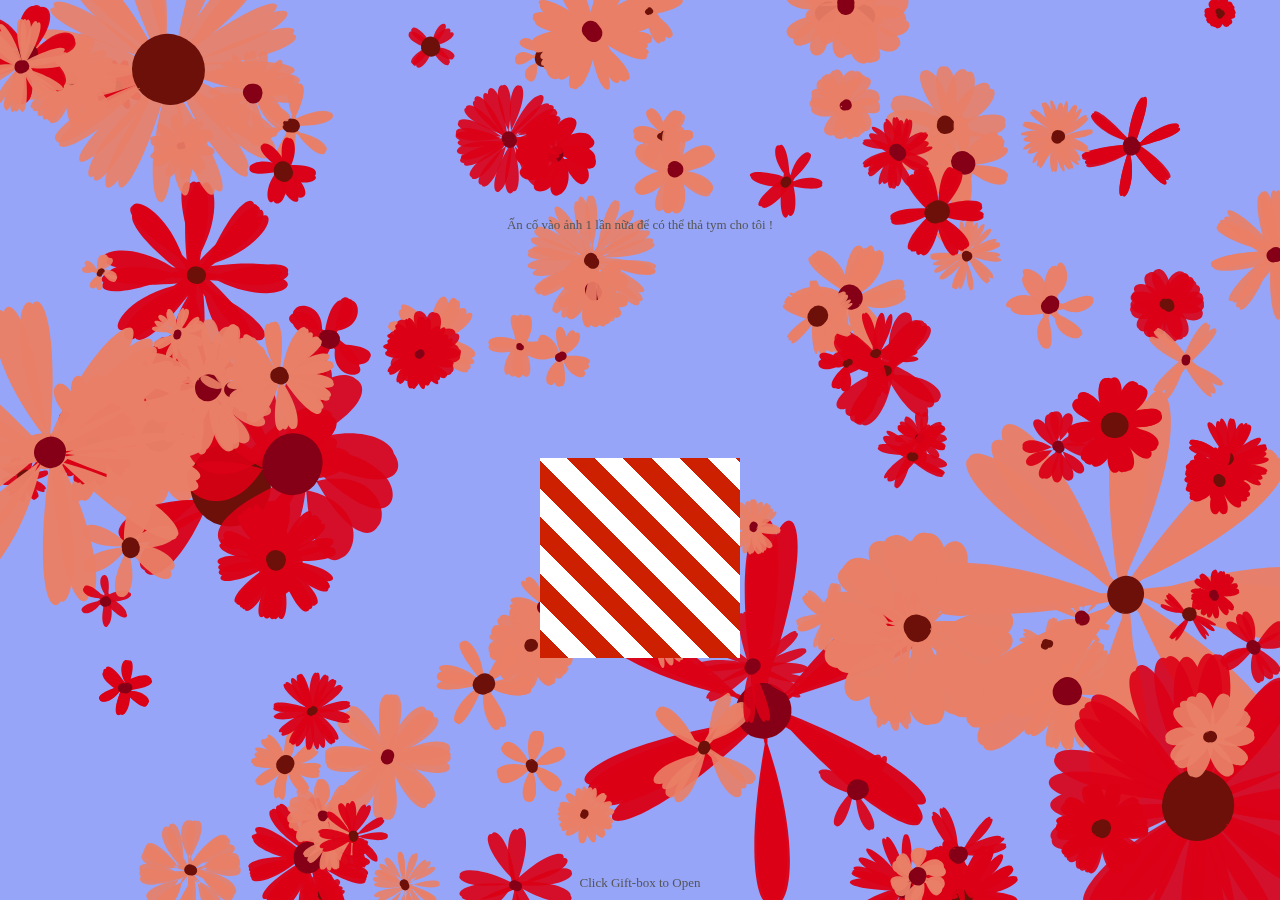
==== index.html @ 0602ebc4 "init project" ====
<html lang="en">
  <head>
    <meta charset="UTF-8" />
    <meta http-equiv="X-UA-Compatible" content="IE=edge" />
    <meta name="viewport" content="width=device-width, initial-scale=1.0" />
    <title>Woman's Dayy</title>
    <link rel="stylesheet" href="canvas.css" />
    <link rel="stylesheet" href="present.css" />
    <link rel="stylesheet" href="card.css" />
    <link rel="stylesheet" href="index.css" />
    <script src="jquery.js"></script>
  </head>
  <body>
    <div class="parent">
      <canvas id="canvas"></canvas>
      <section class="above-fold">
        <p class="info-text">Ấn cố vào ảnh 1 lần nữa để có thể thả tym cho tôi !</p>
        <div class="wrap-present">
          <div class="present-box" id="present">
            <div class="present">
              <div class="img-wrap" id="present-image"></div>
            </div>
            <div class="side front"></div>`
            <div class="side back"></div>
            <div class="side left"></div>
            <div class="side right"></div>
            <div class="side top">
              <span class="to">
                <span class="name" id="nametag"> </span>
              </span>
            </div>
            <div class="side bottom"></div>
          </div>
        </div>
        <p class="info-text">Click Gift-box to Open</p>
      </section>

      <div id="card">
        <h4 class="title-card">💘Trick lỏ💘</h4>

        <img
          src="../img/Screenshot 2023-11-29 142105.png"
          class="honey"
        />

        <h4 class="content-card">
          Happy Woman's Day !!.💘
        </h4>
      </div>
    </div>
    <audio autoplay loop  id="playAudio">
      <source src="../audio/RiverFlowsInYou-Yiruma-296757.mp3">
    </audio>
  </body>
  <script src="config.js"></script>
  <script src="canvas.js"></script>
  <script src="present.js"></script>
  <script>
    
  </script>
</html>
---- canvas.css ----
canvas {
    height: 100vh;
    width: 100vw;
  }
---- present.css ----
html, body {
  margin: 0;
}

.above-fold {
  height: 100vh;
  width: 100vw;
  padding: 0;
  margin: 0;
  perspective: 800px;
  perspective-origin: 50% 200px;
  display: flex;
  flex-wrap: wrap;
  position: relative;
}
.above-fold .info-text {
  width: 100%;
  display: block;
  text-align: center;
  margin: 0;
  padding: 0;
  color: #555;
  font-family: "Avenir";
  font-weight: 100;
  font-size: 13px;
  height: 25px;
  align-self: flex-end;
}

.wrap-present {
  width: 100%;
  display: flex;
  align-self: flex-end;
}

.present-box {
  transform-style: preserve-3d;
  width: 200px;
  height: 200px;
  margin: auto;
  -webkit-animation: rotate 11s alternate linear infinite;
          animation: rotate 11s alternate linear infinite;
  cursor: pointer;
}
.present-box:hover {
  -webkit-animation: staticFront 700ms ease forwards;
          animation: staticFront 700ms ease forwards;
}
.present-box.open {
  /*&>.side.top{
      opacity: .2;
  }*/
  -webkit-animation: zoomIn 1s ease-in forwards;
          animation: zoomIn 1s ease-in forwards;
  transform: rotateX(-103deg) rotateY(-180deg);
  transition: transform 400ms;
}
.present-box.open .present {
  pointer-events: auto;
  visibility: visible;
}
.present-box.open .present .img-wrap {
  opacity: 1;
  transition: transform 600ms 800ms, opacity 800ms 200ms;
  transform: translateZ(0px);
}
.present-box.open > .side {
  opacity: 0.3;
  transition: opacity 500ms 600ms;
}
.present-box.open > .side.back {
  opacity: 0.7;
  transform: translateZ(-101px) rotateY(180deg);
}
.present-box.open > .side.front {
  transition: transform 800ms 0s, opacity 500ms 600ms, width 600ms 600ms;
  transform: translateZ(100px) rotateY(190deg) translateX(0px);
  transform-origin: 0% 0%;
  opacity: 0.3;
  width: 0;
}

.present-box .present {
  position: absolute;
  width: 200px;
  height: 200px;
  z-index: 50;
  transform: rotateY(-180deg) rotateX(180deg) translateZ(-100px);
  display: flex;
  perspective: 600px;
  pointer-events: none;
  visibility: hidden;
}
.present-box .present > .img-wrap {
  width: 200px;
  align-self: center;
  transition: transform 400ms;
  opacity: 0;
  transform: translateZ(-80px);
}
.present-box .present > .img-wrap a {
  transition: transform 300ms;
  position: relative;
  display: block;
  transform: scale(0.94);
}
.present-box .present > .img-wrap a:hover {
  transform: scale(1);
}
.present-box .present > .img-wrap img {
  max-width: 100%;
  height: auto;
}

.present-box > .side {
  width: 200px;
  height: 200px;
  position: absolute;
  display: block;
  background: repeating-linear-gradient(45deg, #cc2000, #cc2000 20px, #ffffff 20px, #ffffff 40px);
  top: 0;
  left: 0;
  transition: transform 400ms;
}
.present-box > .side.back {
  transform: translateZ(-100px) rotateY(180deg);
}
.present-box > .side.right {
  transform: rotateY(-270deg) translateX(100px);
  transform-origin: top right;
}
.present-box > .side.left {
  transform: rotateY(270deg) translateX(-100px);
  transform-origin: center left;
}
.present-box > .side.top {
  transform: rotateX(-90deg) translateY(-100px);
  transform-origin: top center;
  transform-style: preserve-3d;
  perspective: 100px;
  text-align: center;
}
.present-box > .side.top .to {
  display: inline-block;
  font-family: cursive;
  position: relative;
  padding: 10px 10px 30px 10px;
  border: 5px dotted #ff6666;
  border-width: 2px;
  background: #fff;
  margin: auto;
  transform: translateZ(-2px) translateY(50px);
}
.present-box > .side.top .to:after {
  content: attr(data-before);
  display: inline-block;
  transform: rotateY(180deg);
  color: #990000;
}
.present-box > .side.top .to .name {
  display: block;
  position: absolute;
  transform: translateY(20px) rotateY(180deg) translateX(10px);
  text-align: center;
  width: 100%;
  font-size: 1.1rem;
  color: green;
}
.present-box > .side.bottom {
  transform: rotateX(90deg) translateY(100px);
  transform-origin: bottom center;
}
.present-box > .side.front {
  transform: translateZ(100px);
}

@-webkit-keyframes rotate {
  100% {
    transform: rotateY(-360deg) rotateX(180deg);
  }
}

@keyframes rotate {
  100% {
    transform: rotateY(-360deg) rotateX(180deg);
  }
}
@-webkit-keyframes staticFront {
  100% {
    transform: rotateX(-100deg) rotateY(-180deg);
  }
}
@keyframes staticFront {
  100% {
    transform: rotateX(-100deg) rotateY(-180deg);
  }
}
@-webkit-keyframes zoomIn {
  50% {
    transform: rotateX(-143deg) rotateY(-180deg) translateZ(-15px);
  }
  100% {
    transform: rotateX(-167deg) rotateY(-180deg) translateZ(-15px) scale(1.2);
  }
}
@keyframes zoomIn {
  50% {
    transform: rotateX(-143deg) rotateY(-180deg) translateZ(-15px);
  }
  100% {
    transform: rotateX(-167deg) rotateY(-180deg) translateZ(-15px) scale(1.2);
  }
}
---- card.css ----
#card {
    margin: 8%;
    position: absolute;
    height: auto;
    width: 350px;
    border-radius: 10px;
    background-color: white;
    background-image: url("https://image.freepik.com/free-vector/open-gift-box-with-heart-shape-confetti-burst-explosion-3d-valentines-day-romantic-gift_165143-438.jpg");
    background-size: 50vh, 70vh;
    box-shadow: 0px 0px 20px red;
    transform: rotate(5deg);
    top: 0px;
    opacity: 0;
    left: -200%;
}

.honey {
    margin: auto;
    padding: 5%;
    display: block;
    border-radius: 50%;
    box-shadow: 0 4px 8px 0 red;
    width: 100px;
    height: 100px;
    object-fit: cover;
}

h4 {
    text-align: center;
    -webkit-text-fill-color: rgba(0, 200, 200, 0.1);
    -webkit-background-clip: text;
    background-image: url("https://i.pinimg.com/originals/20/21/7f/20217f7fa2c9701b8128d8fb153a4db9.gif");
    font-family: 'Allura', cursive;
    padding: -2%;
    font-size: 19px;
    overflow: hidden;
}

.card-show{
    opacity: 1 !important;
    left: 0 !important;
    transition: all 4s;
}
---- index.css ----
.parent{
    position: relative;
}

.above-fold{
    position: absolute;
    top: 50%;
    left: 50%;
    transform: translate(-50%, -50%);
}
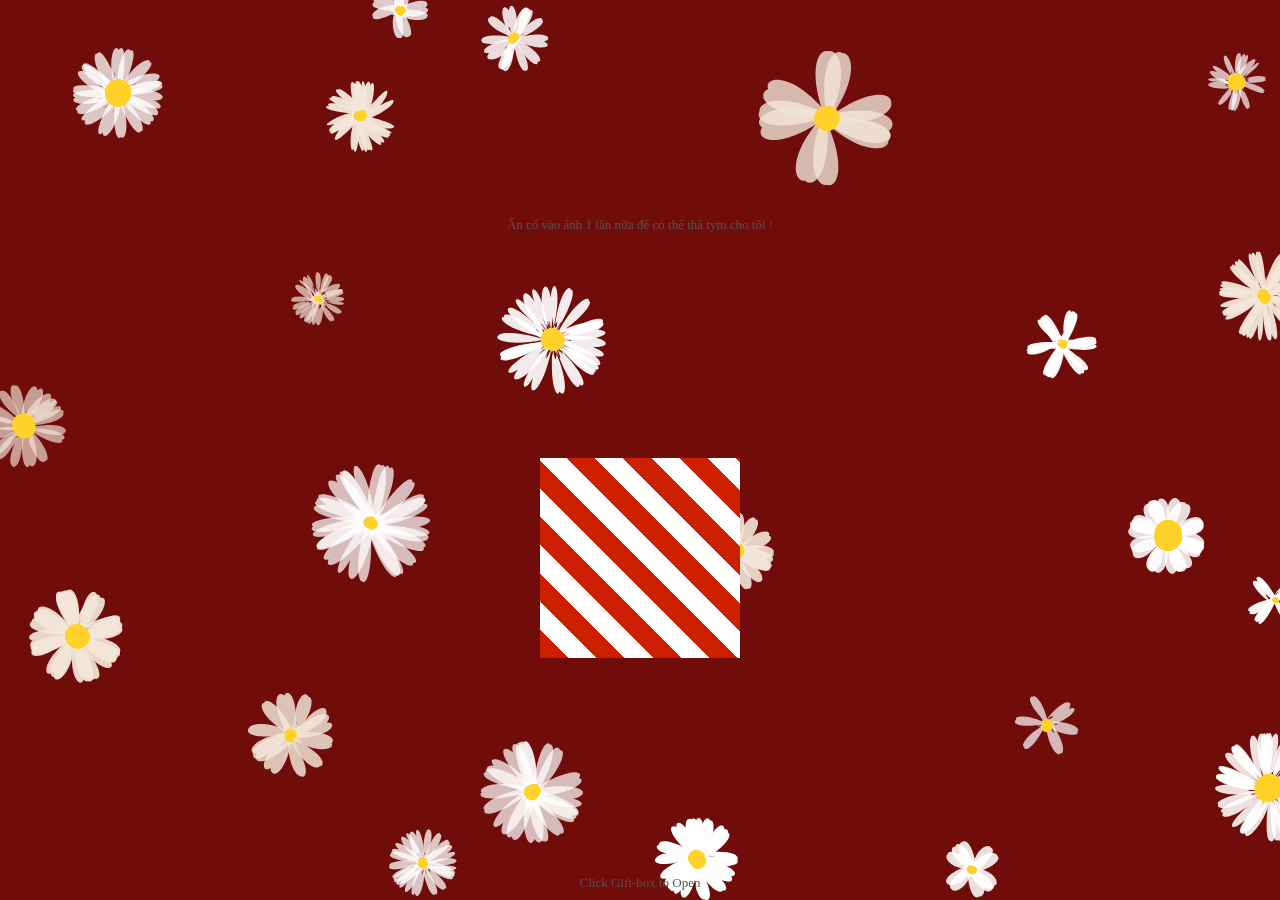
==== commit b5298afc: "add file" ====
--- a/index.html
+++ b/index.html
@@ -39,7 +39,8 @@
         <h4 class="title-card">💘Trick lỏ💘</h4>
 
         <img
-          src="../img/Screenshot 2023-11-29 142105.png"
+          src="../SoundAndImage/399764941_318874404274704_1207779042902588204_n.jpg"
+          alt="Image"
           class="honey"
         />
 
@@ -49,7 +50,7 @@
       </div>
     </div>
     <audio autoplay loop  id="playAudio">
-      <source src="../audio/RiverFlowsInYou-Yiruma-296757.mp3">
+      <source src="../SoundAndImage/RiverFlowsInYou-Yiruma-296757.mp3">
     </audio>
   </body>
   <script src="config.js"></script>
